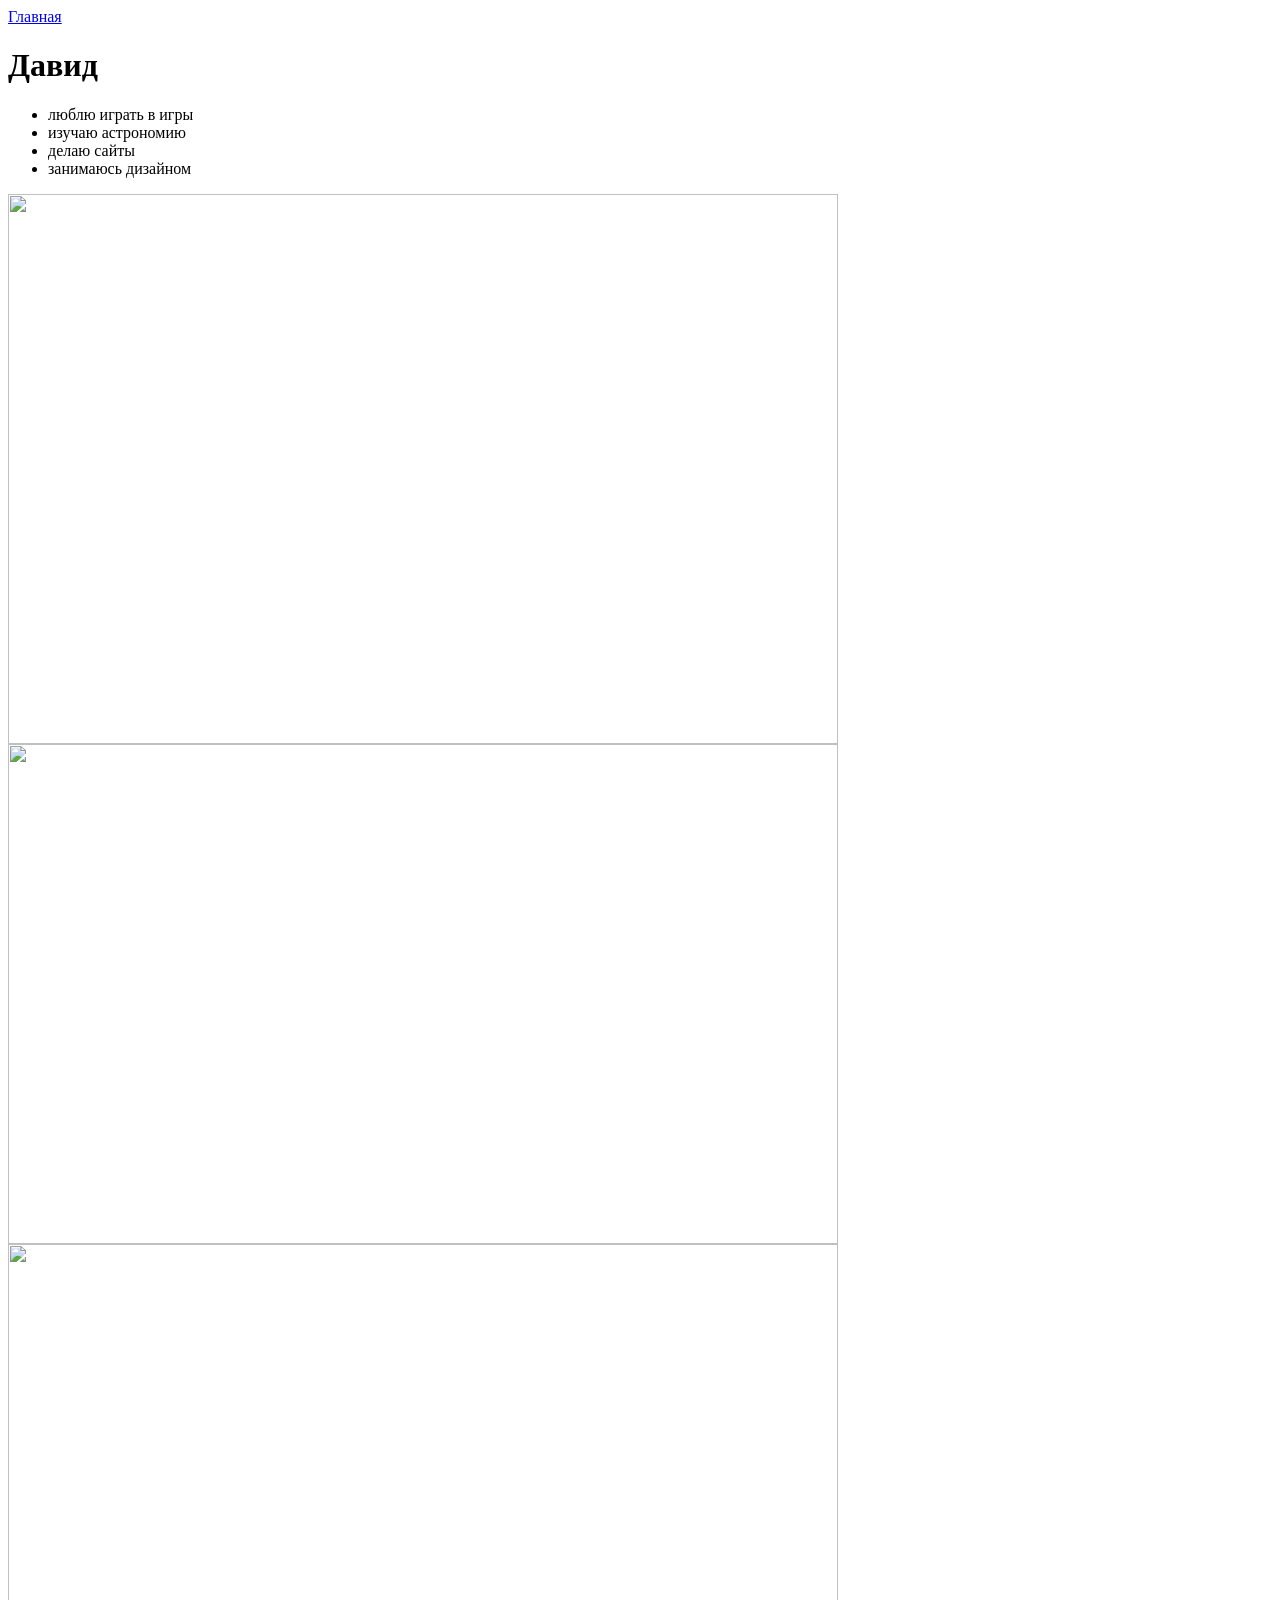
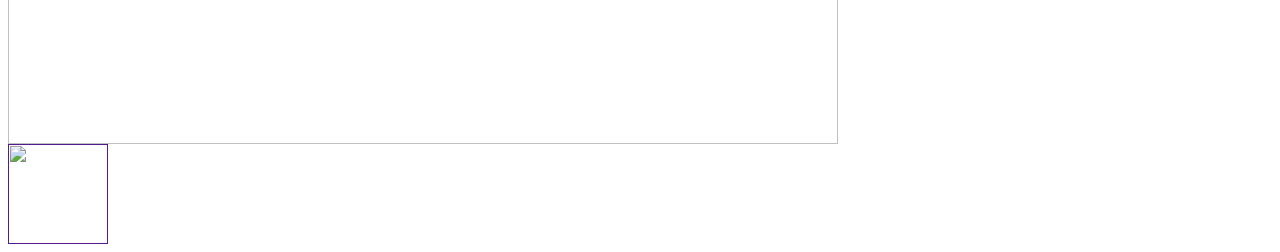
==== index.html @ 06a8c9db "Create index.html" ====
<html>
  <head>
    <title>Обо мне</title>
    <link rel="stylesheet" href="style.css"/>
  </head>
  <body>
    <header>
      <a class="link-header" href="index.html">Главная</a>
    </header>
    <main>
      <h1>Давид</h1>
      <ul>
        <li>люблю играть в игры</li>
        <li>изучаю астрономию</li>
        <li>делаю сайты</li>
        <li>занимаюcь дизайном</li>
      </ul>
      <img src="https://newsib.net/wp-content/uploads/2025/05/1675683692_foni_club_p_fon_kosmos_i_astronomiya_7-700x402.jpg" width="830px" height="550px"/>
      <img src="https://encrypted-tbn0.gstatic.com/images?q=tbn:ANd9GcT3RB7cxv6J6uF_ae4fHDkutM9aKaERpm8qSg&s" 
      width="830px" height="500px"/>
      <img src="https://webtu.ru/upload/iblock/024/024db49a31bb66723c9a6f1d13a14cea.jpg" width="830px" height="500px"
    </main>
    <footer>
      <a class="social" href=""><img src="https://learn.algoritmika.org/uploads/2021/04/Group%201_0_1618254571.png" width="100px" height="100px"/></a>
    </footer>
  </body>
</html>
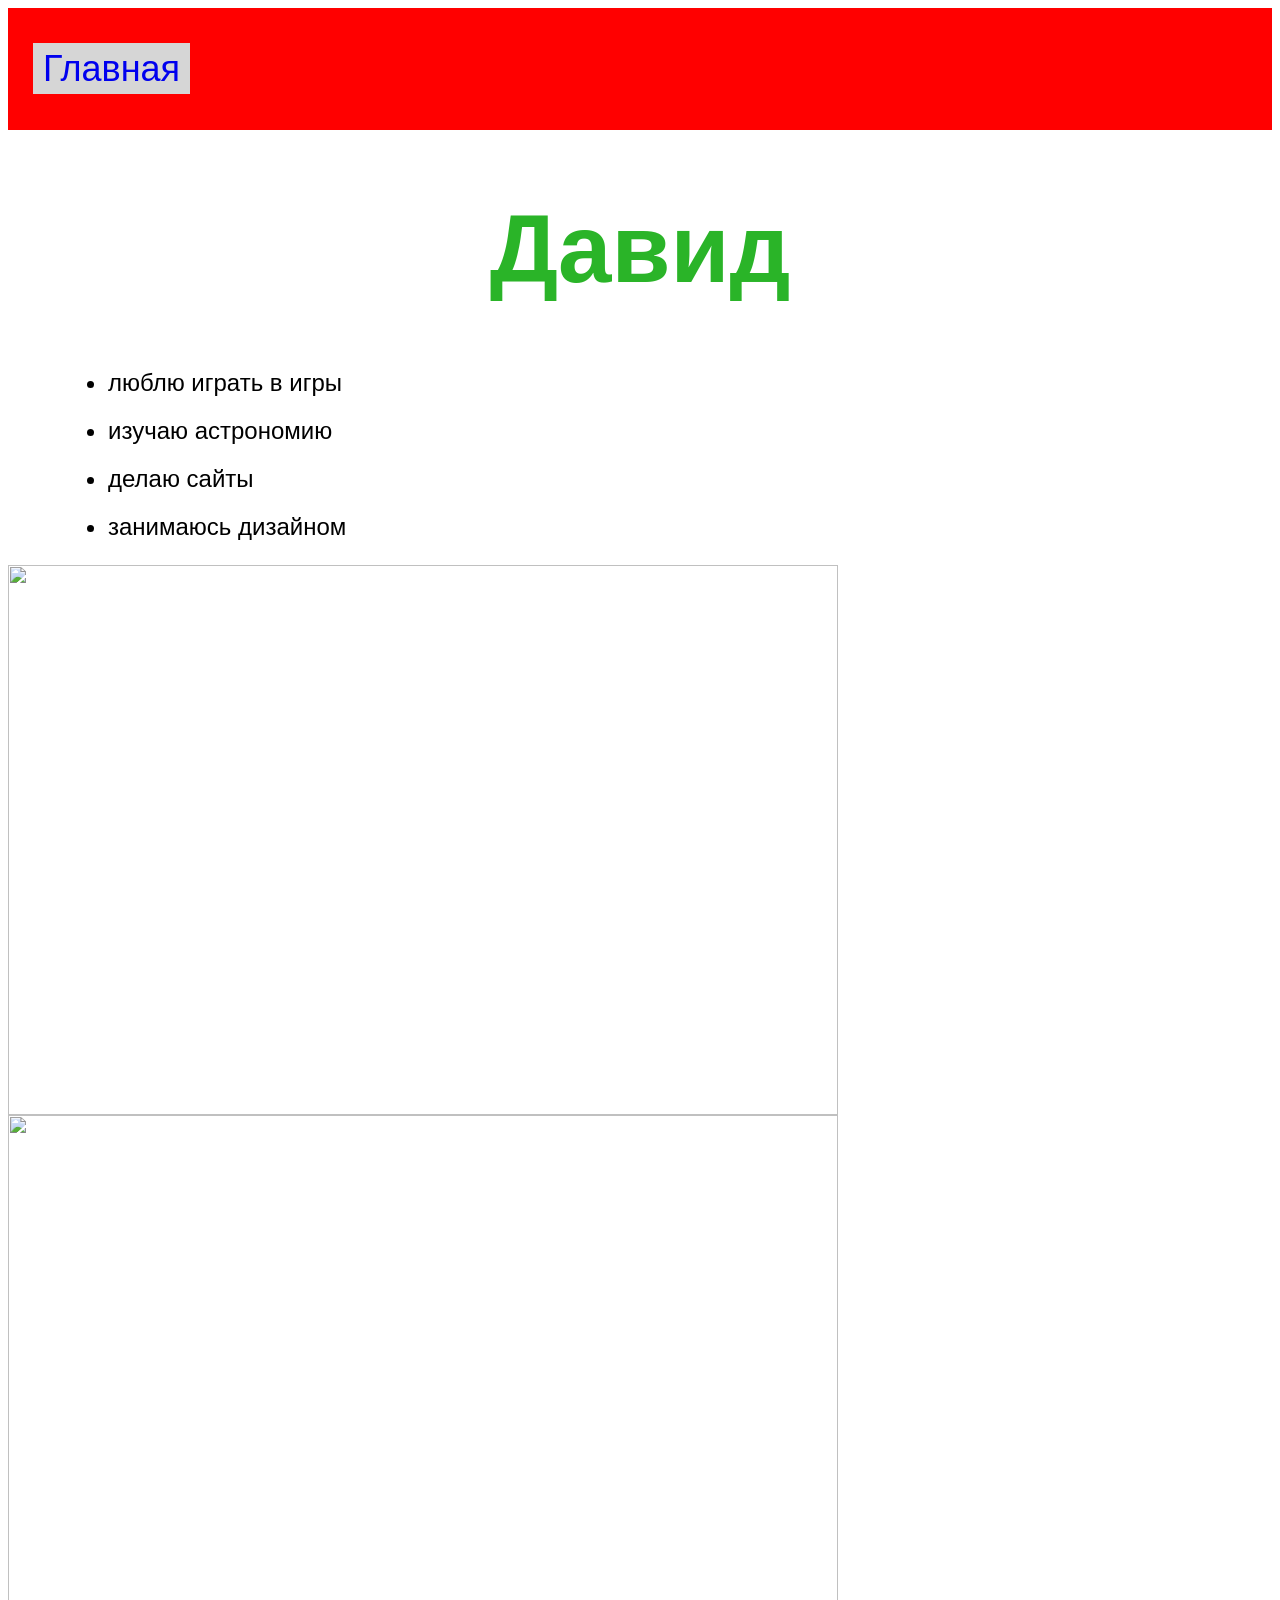
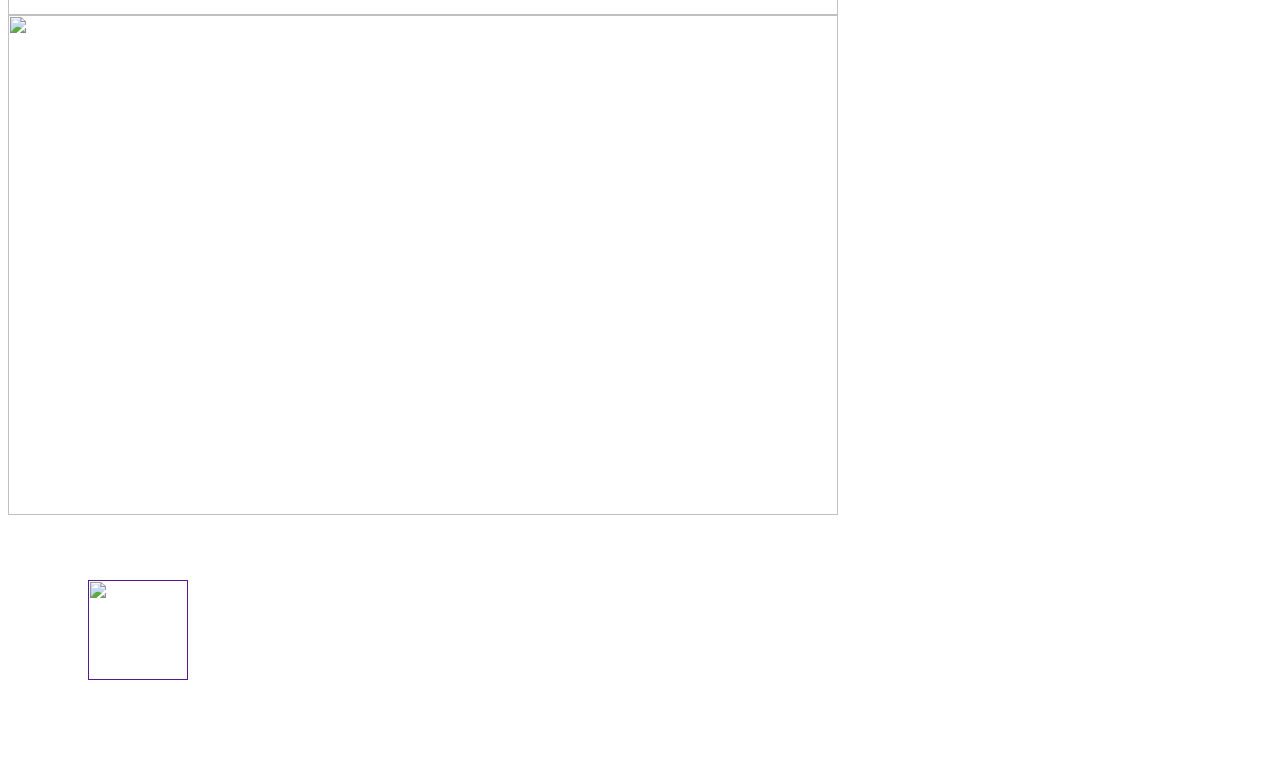
==== commit 3292362d: "Update index.html" ====
--- a/index.html
+++ b/index.html
@@ -5,7 +5,7 @@
   </head>
   <body>
     <header>
-      <a class="link-header" href="index.html">Главная</a>
+      <a class="link-header" href="index1.html">Главная</a>
     </header>
     <main>
       <h1>Давид</h1>
--- a/style.css
+++ b/style.css
@@ -0,0 +1,94 @@
+body {
+  font-family: sans-serif;
+}
+
+
+header {
+  background-color: #ff0000;
+  padding: 40px 0px 40px 25px;
+}
+
+
+.link-header {
+  background-color: #d6d6d6;
+  padding: 5px 10px 5px 10px;
+  font-size: 36px;
+  text-decoration: none;
+}
+
+
+nav {
+  padding: 35px 40px 0px 40px;
+}
+
+
+.link-nav {
+  color: black;
+  font-size: 24px;
+  margin-right: 35px;
+  text-decoration: none;
+  border-bottom: 2px solid black;
+}
+
+
+h1 {
+  text-align: center;
+  color: #2AB428;
+  font-size: 96px;
+}
+
+
+p {
+  font-size: 24px;
+  margin-left: 60px;
+}
+
+
+ul {
+  font-size: 24px;
+  list-style: url("https://mars.algoritmika.org/uploads/2021/04/Arrow%201_0_1618309609.png");
+  margin-left: 60px;
+}
+
+
+li {
+  margin-bottom: 20px;
+}
+
+
+ol {
+  font-size: 24px;
+  margin-left: 60px;
+}
+
+
+.text-big {
+  font-size: 48px;
+  margin-left: 60px;
+}
+ 
+.link-text {
+  color: rgb(0, 0, 0);
+  text-decoration: none;
+  border-bottom: 2px solid rgb(255, 255, 255);
+}
+
+
+h2 {
+  color: #006363;
+  font-size: 64px;
+}
+
+
+footer {
+  padding: 65px 0px 80px 80px;
+}
+
+
+.social {
+  margin-right: 60px;
+}
+
+
+
+
